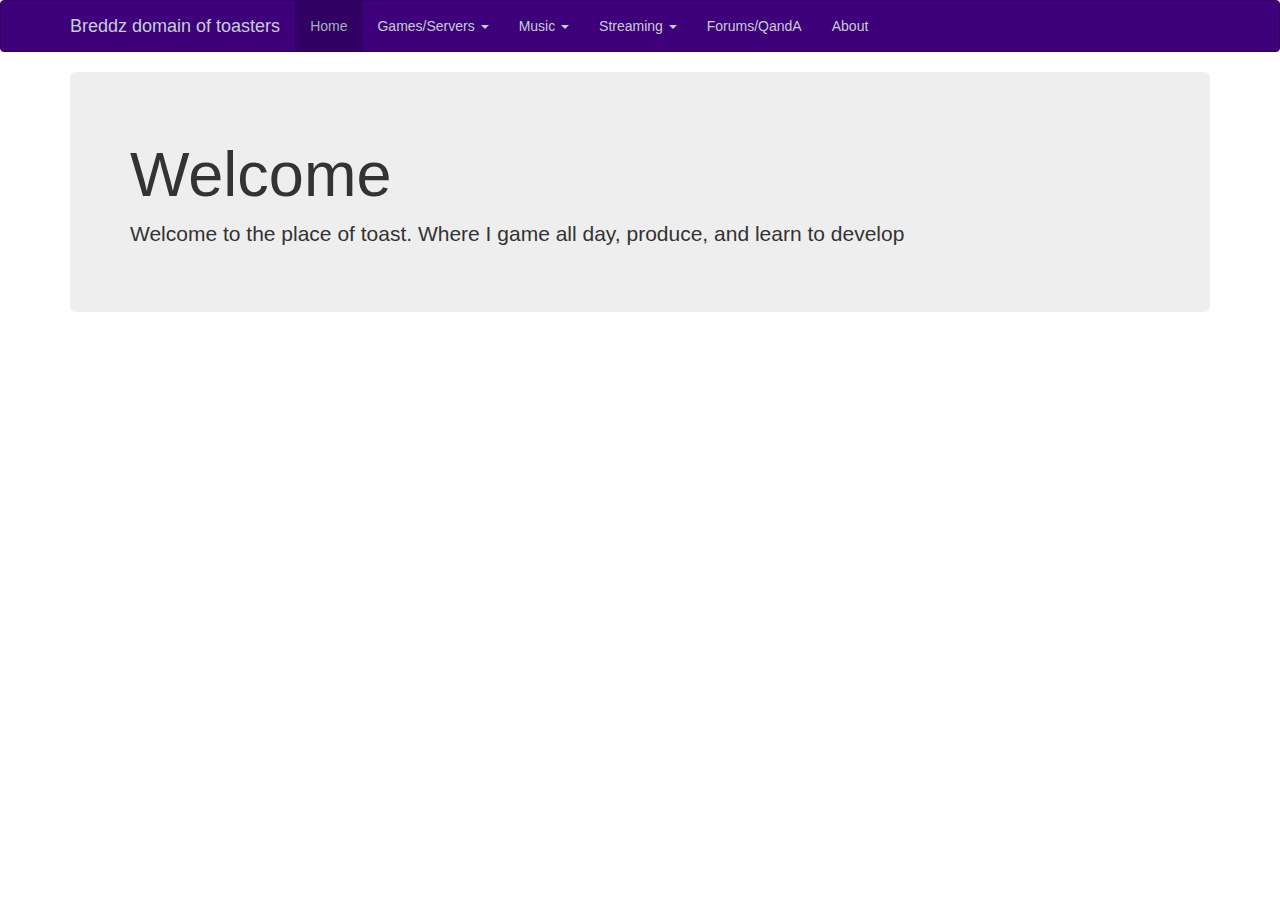
==== index.html @ 380766cc "initial commit" ====
<!DOCTYPE html>
<html>
<head>
  <title>specBredds domain</title>
  <meta name="viewport" content="width=device-width, initial-scale=1.0">
  <link href = "css/bootstrap.min.css" rel = "stylesheet">
  <link href = "css/styles.css" rel = "stylesheet">
</head>

<body>

  <div class = "navbar navbar-default nvabar-static-top">
    <div class = "container">
      <a href = "#" class = "navbar-brand">Breddz domain of toasters</a>
      <button class = "navbar-toggle" data-toggle = "collapse" data-target = ".navHeaderCollapse">
        <span class = "icon-bar"></span>
        <span class = "icon-bar"></span>
        <span class = "icon-bar"></span>
      </button>
      <div class = "collapse navbar-collapse navHeaderCollapse">

        <ul class = "nav navbar-nav navbar-left">

          <li class = "active"><a href = "index.html">Home</a></li>
          <li class = "dropdown">

            <a href = "#" class = "dropdown-toggle" data-toggle = "dropdown">Games/Servers <b class = "caret"></b></a>

            <ul class = "dropdown-menu">

              <li><a href = "dayz.html">DayZ</a></li>
              <li><a href = "minecraft.html">Minecraft</a></li>
              <li><a href = "gmod.html">Gmod</a></li>
              <li><a href = "blockade.html">Blockade 3D</a></li>
              <li><a href = "civilization.html">Civilization</a></li>
              <li><a href = "herosandgenerals.html">Heros and Generals</a></li>
              <li><a href = "sims.html">Sims 3</a></li>
              


            </ul>
          </li>
          <li class = "dropdown">

            <a href = "#" class = "dropdown-toggle" data-toggle = "dropdown">Music <b class = "caret"></b></a>

            <ul class = "dropdown-menu">

              <li><a href = "#">Mixes</a></li>
              <li><a href = "#">Original Tracks</a></li>
              <li><a href = "#">Sound kits</a></li>

            </ul>
          </li>
          <li class = "dropdown">

            <a href = "#" class = "dropdown-toggle" data-toggle = "dropdown">Streaming <b class = "caret"></b></a>

            <ul class = "dropdown-menu">

              <li><a href = "#">specbredd</a></li>
              <li><a href = "#">specCon18</a></li>

            </ul>
          </li>
          <li><a href = "#">Forums/QandA</a></li>
          <li><a href = "#">About</a></li>

        </ul>

      </div>
    </div>
  </div>


  <div class = "container">
    <div class="jumbotron">
      <h1>Welcome</h1>
      <p>Welcome to the place of toast. Where I game all day, produce, and learn to develop<p>
      </div>
    </div>

    <script src="https://ajax.googleapis.com/ajax/libs/jquery/1.11.1/jquery.min.js"></script>
    <script src = "js/bootstrap.js"></script>

  </body>
  </html>
---- css/styles.css ----
.navbar-default {
  background-color: #3D007A;
  border-color: #310062;
}
.navbar-default .navbar-brand {
  color: #c4cfd2;
}
.navbar-default .navbar-brand:hover, .navbar-default .navbar-brand:focus {
  color: #a3b4b8;
}
.navbar-default .navbar-text {
  color: #c4cfd2;
}
.navbar-default .navbar-nav > li > a {
  color: #c4cfd2;
}
.navbar-default .navbar-nav > li > a:hover, .navbar-default .navbar-nav > li > a:focus {
  color: #a3b4b8;
}
.navbar-default .navbar-nav > .active > a, .navbar-default .navbar-nav > .active > a:hover, .navbar-default .navbar-nav > .active > a:focus {
  color: #a3b4b8;
  background-color: #310062;
}
.navbar-default .navbar-nav > .open > a, .navbar-default .navbar-nav > .open > a:hover, .navbar-default .navbar-nav > .open > a:focus {
  color: #a3b4b8;
  background-color: #310062;
}
.navbar-default .navbar-toggle {
  border-color: #310062;
}
.navbar-default .navbar-toggle:hover, .navbar-default .navbar-toggle:focus {
  background-color: #310062;
}
.navbar-default .navbar-toggle .icon-bar {
  background-color: #c4cfd2;
}
.navbar-default .navbar-collapse,
.navbar-default .navbar-form {
  border-color: #c4cfd2;
}
.navbar-default .navbar-link {
  color: #c4cfd2;
}
.navbar-default .navbar-link:hover {
  color: #a3b4b8;
}

@media (max-width: 767px) {
  .navbar-default .navbar-nav .open .dropdown-menu > li > a {
    color: #c4cfd2;
  }
  .navbar-default .navbar-nav .open .dropdown-menu > li > a:hover, .navbar-default .navbar-nav .open .dropdown-menu > li > a:focus {
    color: #a3b4b8;
  }
  .navbar-default .navbar-nav .open .dropdown-menu > .active > a, .navbar-default .navbar-nav .open .dropdown-menu > .active > a:hover, .navbar-default .navbar-nav .open .dropdown-menu > .active > a:focus {
    color: #a3b4b8;
    background-color: #310062;
  }
}
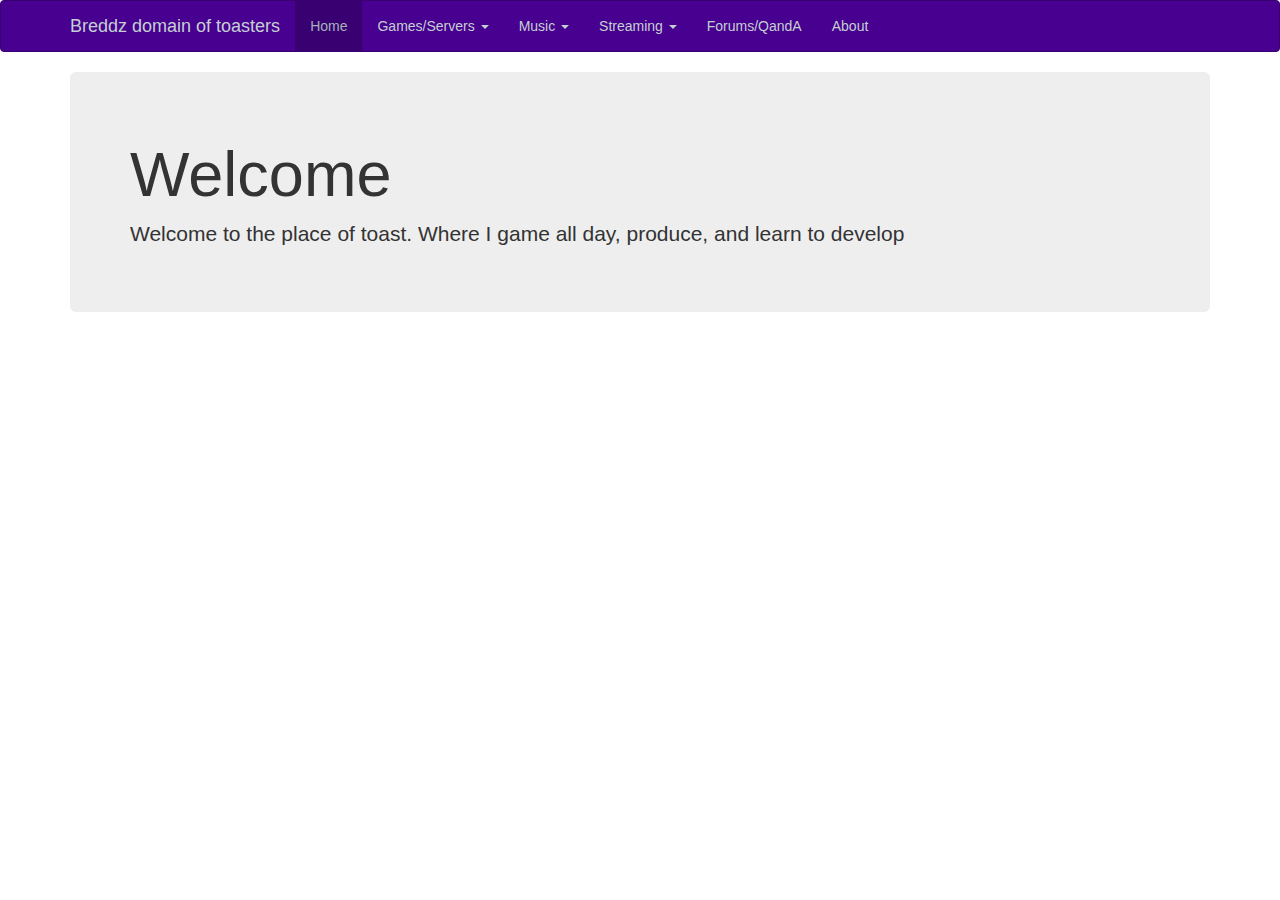
==== commit b6167458: "initial commit" ====
--- a/index.html
+++ b/index.html
@@ -35,7 +35,8 @@
               <li><a href = "civilization.html">Civilization</a></li>
               <li><a href = "herosandgenerals.html">Heros and Generals</a></li>
               <li><a href = "sims.html">Sims 3</a></li>
-              
+              <li><a href = "lol.html">LOL</a></li>
+
 
 
             </ul>
--- a/css/styles.css
+++ b/css/styles.css
@@ -1,6 +1,6 @@
 .navbar-default {
-  background-color: #3D007A;
-  border-color: #310062;
+  background-color: #47008F;
+  border-color: #390072;
 }
 .navbar-default .navbar-brand {
   color: #c4cfd2;
@@ -19,17 +19,17 @@
 }
 .navbar-default .navbar-nav > .active > a, .navbar-default .navbar-nav > .active > a:hover, .navbar-default .navbar-nav > .active > a:focus {
   color: #a3b4b8;
-  background-color: #310062;
+  background-color: #390072;
 }
 .navbar-default .navbar-nav > .open > a, .navbar-default .navbar-nav > .open > a:hover, .navbar-default .navbar-nav > .open > a:focus {
   color: #a3b4b8;
-  background-color: #310062;
+  background-color: #390072;
 }
 .navbar-default .navbar-toggle {
-  border-color: #310062;
+  border-color: #390072;
 }
 .navbar-default .navbar-toggle:hover, .navbar-default .navbar-toggle:focus {
-  background-color: #310062;
+  background-color: #390072;
 }
 .navbar-default .navbar-toggle .icon-bar {
   background-color: #c4cfd2;
@@ -54,6 +54,6 @@
   }
   .navbar-default .navbar-nav .open .dropdown-menu > .active > a, .navbar-default .navbar-nav .open .dropdown-menu > .active > a:hover, .navbar-default .navbar-nav .open .dropdown-menu > .active > a:focus {
     color: #a3b4b8;
-    background-color: #310062;
+    background-color: #390072;
   }
 }
